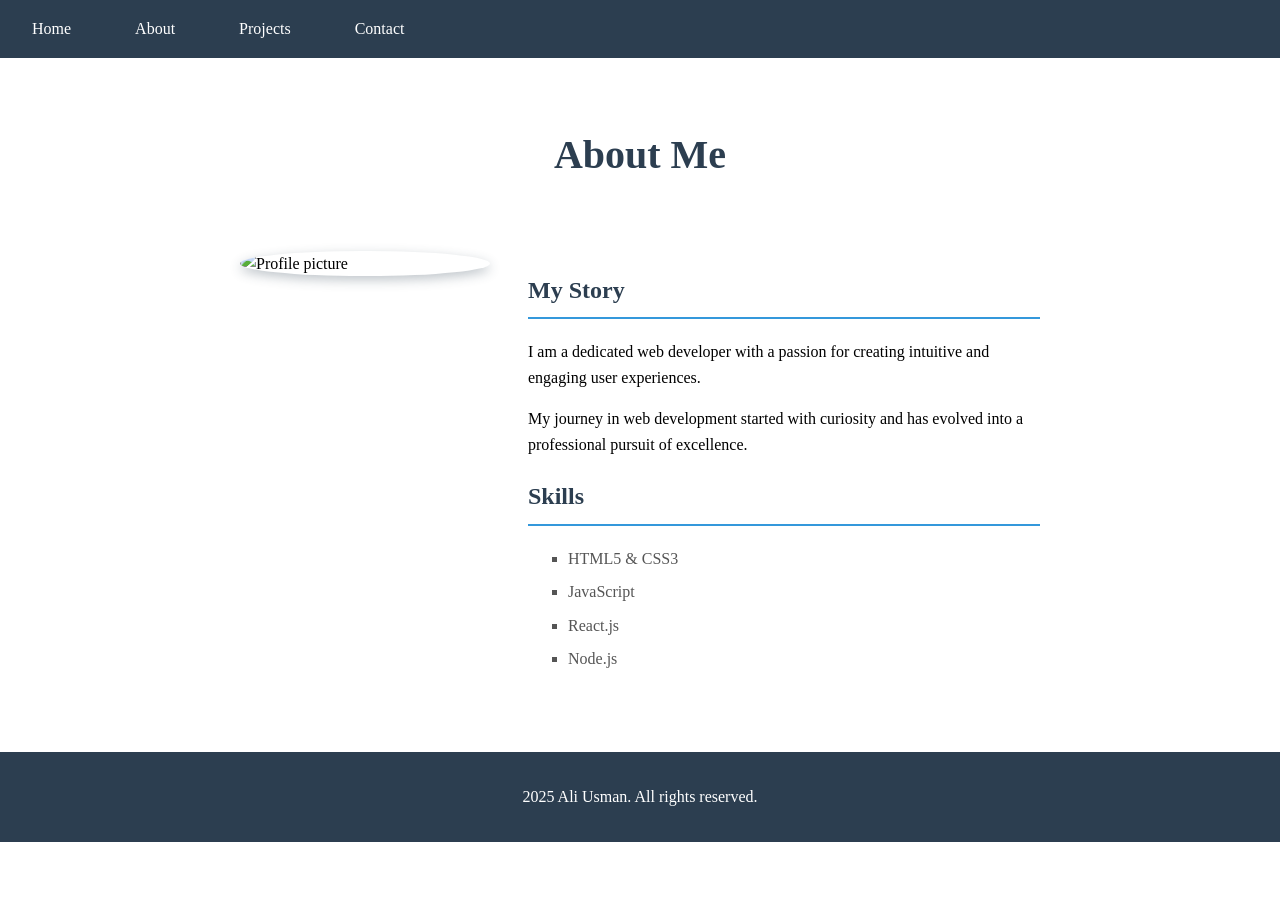
==== src/about.html @ ce37f63a "Add about page with personal information and skills" ====
<!DOCTYPE html>
<html lang="en">
	<head>
		<meta charset="UTF-8" />
		<meta name="viewport" content="width=device-width, initial-scale=1.0" />
		<title>About Me - My Portfolio</title>
		<link rel="stylesheet" href="../styles/about.css" />
	</head>
	<body>
		<header>
			<nav>
				<ul>
					<li><a href="index.html">Home</a></li>
					<li><a href="about.html">About</a></li>
					<li><a href="projects.html">Projects</a></li>
					<li><a href="contact.html">Contact</a></li>
				</ul>
			</nav>
		</header>

		<main>
			<section id="about-content">
				<h1>About Me</h1>
				<img src="https://via.placeholder.com/250x250" alt="Profile picture" />
				<div class="about-text">
					<h2>My Story</h2>
					<p>
						I am a dedicated web developer with a passion for creating intuitive
						and engaging user experiences.
					</p>
					<p>
						My journey in web development started with curiosity and has evolved
						into a professional pursuit of excellence.
					</p>

					<h2>Skills</h2>
					<ul>
						<li>HTML5 & CSS3</li>
						<li>JavaScript</li>
						<li>React.js</li>
						<li>Node.js</li>
					</ul>
				</div>
			</section>
		</main>

		<footer>
			<p>2025 Ali Usman. All rights reserved.</p>
		</footer>
	</body>
</html>
---- styles/about.css ----
body {
	margin: 0;
	padding: 0;
	font-family: georgia, serif;
	background-color: #fff;
	line-height: 1.6;
}

header {
	background-color: #2c3e50;
	color: white;
	padding: 1rem;
}

nav ul {
	list-style: none;
	display: flex;
	gap: 2rem;
	margin: 0;
	padding: 0;
}

nav a {
	color: white;
	text-decoration: none;
	padding: 0.5rem 1rem;
	border-radius: 4px;
	transition: background-color 0.3s;
}

nav a:hover {
	background-color: #34495e;
}

main {
	max-width: 800px;
	margin: 0 auto;
	padding: 2rem;
}

#about-content {
	display: grid;
	grid-template-columns: 1fr 2fr;
	gap: 2rem;
	align-items: start;
}

#about-content h1 {
	grid-column: 1 / -1;
	text-align: center;
	color: #2c3e50;
	font-size: 2.5rem;
	margin-bottom: 2rem;
}

#about-content img {
	width: 100%;
	max-width: 250px;
	border-radius: 50%;
	box-shadow: 0 4px 12px rgba(44, 62, 80, 0.3);
}

.about-text h2 {
	color: #2c3e50;
	border-bottom: 2px solid #3498db;
	padding-bottom: 0.5rem;
}

.about-text ul {
	list-style-type: square;
	color: #555;
}

.about-text li {
	margin-bottom: 0.5rem;
}

footer {
	background-color: #2c3e50;
	color: white;
	text-align: center;
	padding: 1rem;
	margin-top: 2rem;
}
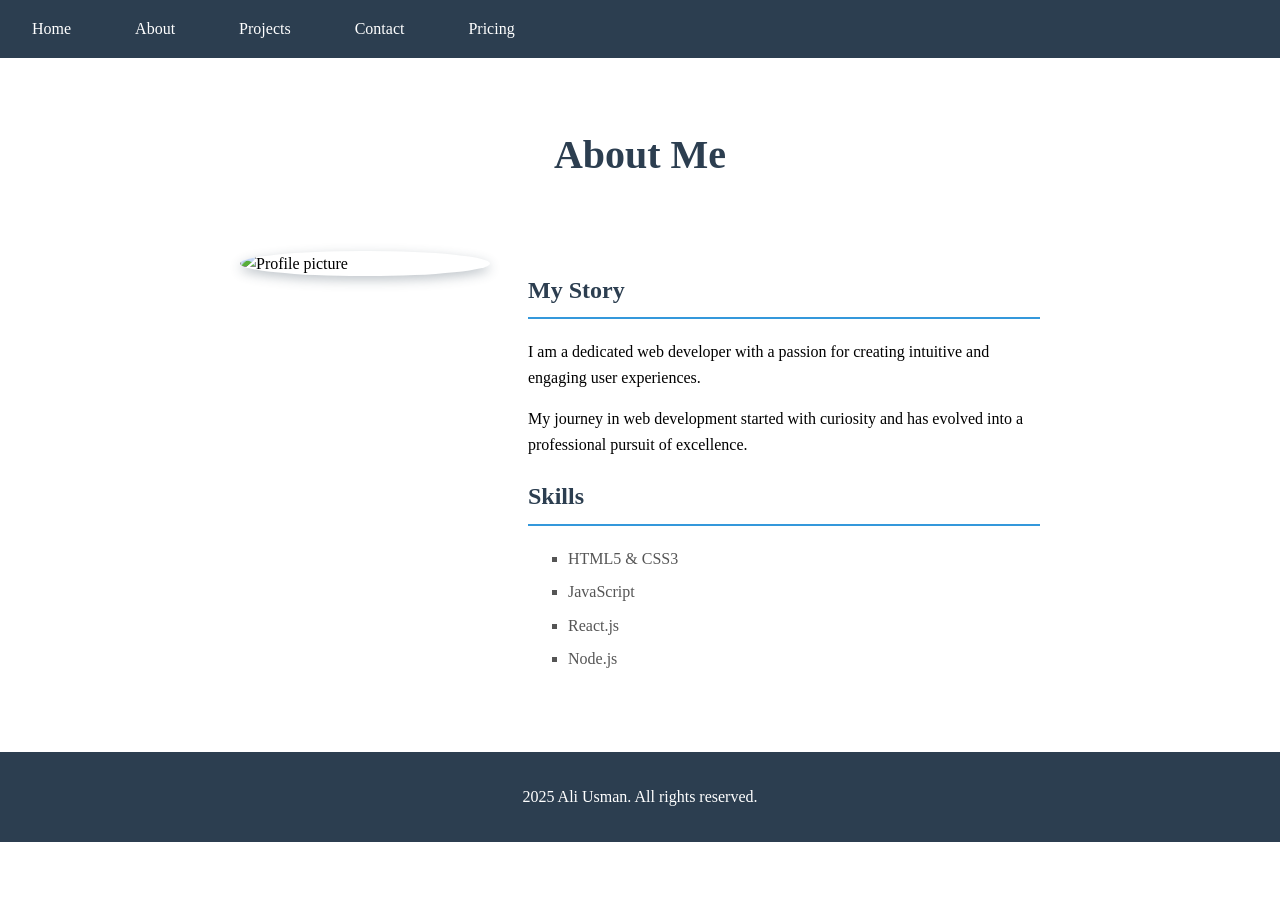
==== commit 8714a07d: "update about.html" ====
--- a/src/about.html
+++ b/src/about.html
@@ -14,6 +14,7 @@
 					<li><a href="about.html">About</a></li>
 					<li><a href="projects.html">Projects</a></li>
 					<li><a href="contact.html">Contact</a></li>
+					<li><a href="pricing.html">Pricing</a></li>
 				</ul>
 			</nav>
 		</header>
